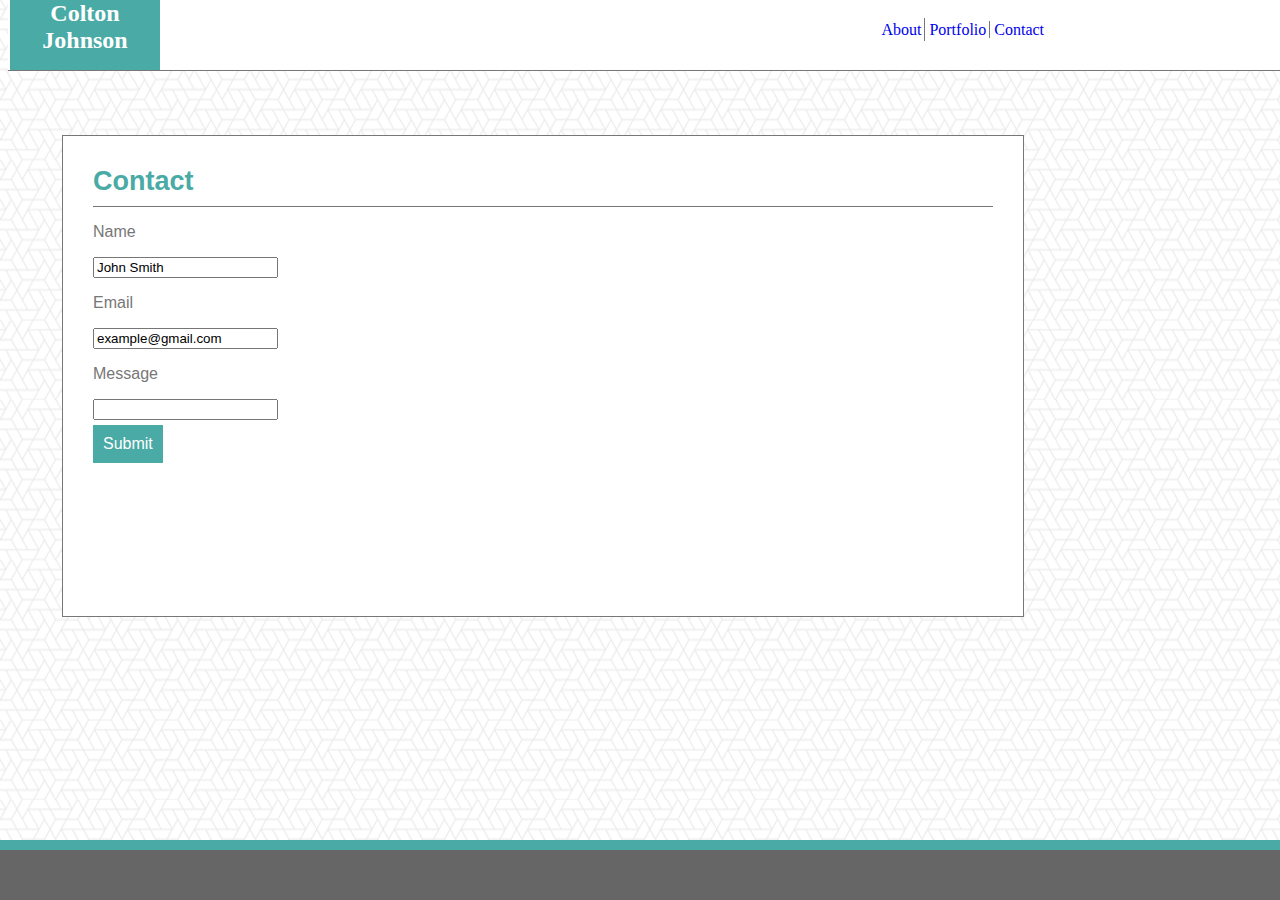
==== contact.html @ 15fa8ff3 "update 082618-0231" ====
<!DOCTYPE <!DOCTYPE html>
<html>
<head>
    <meta charset="utf-8" />
    <title>Basic Portfolio</title>
    <link rel="stylesheet" type="text/css" href="css/style.css" />


    
</head>
<body>
<header class="header">
        <div class="name">
            <strong>Colton Johnson</strong>
        </div>
        <div class="toplist">
   
               
       <form>
           <a id="about1" href="index.html">About</a>
           <a id="portfolio" href="portfolio.html">Portfolio</a>
           <a id="contact" href="contact.html">Contact</a>
       </form>
                     
              
        </div>
       </header>
<section class="body">



<div id="box3">
        <header id="contactheader">

        <strong>Contact</strong>

        </header>

    <form action="/action_page.php">
       <div id="form">
        <p> Name </p>
        <input type="text" name="name" value="John Smith"><br>
        <p>Email </p>
        <input type="text" name="email" value="example@gmail.com"><br>
        <p>Message</p>
        <div id="messagefield">
        <input type="text"><br>
        <div>
        
        <a id="submit" href="">Submit</a><br>

        
        </form>
    </div>


        <footer class="footer">

            </footer>
</section>            
</body>
</html>
---- css/style.css ----
.header {background-color:#ffffff;
         font-family: 'Georgia', Times, Times New Roman, serif;
         display: block;
         height: 70px;
         width: 100%;
         position: fixed;
         top: 0;
         border-bottom: 1px;
         border-bottom-style: solid;
         border-bottom-color: #777777;

}

.toplist {position: absolute;
          left: 68%;
          top: 30%;
          margin: auto;
          display: inline;   
        
        }
          
        #about1 { border-right: 1px;
            border-right-style: solid;
            border-right-color: #777777;
            padding: 3px;
            text-decoration: none;
          }

        #portfolio { border-right: 1px;
            border-right-style: solid;
            border-right-color: #777777;
            padding-right: 3px;
            text-decoration: none;
          }

        #contact {text-decoration: none;


        }  

.name {color: #ffffff;
       background-color: #4aaaa5;
       width: 150px;
       height: 70px;
       position: absolute;
       bottom: 0;
       top: 0;
       right: 1128px;
       text-align: center;
       font-size: 24px;
       

}



body { background-image: url(../images/what-the-hex.png);
        color: #777777;
        font-family: 'Arial', 'Helvetica Neue', Helvetica, sans-serif;

}

#about {color:#4aaaa5;
        float: left;
        margin: 10px;
        font-size: 20px;
        padding-top: 20px; 
        margin-left: 30px;
        font-size: 27px;
      

}

#profile { float: left;
           margin: 10px;
          
}

#p1 { text-align: left;


}


#box1 { height: 480px;
        width: 960px;
        background-color: #ffffff;
        text-align: center;
        margin: auto;
        position: absolute;
        top: 15%;
        right: 20%;
        border: 1px;
        border-style: solid;
        border-color: #777777;

}

.box1contents {position: absolute;
               right: 5%;
               top: 15%;
               border-top: 1px;
               border-top-style: solid;
               border-top-color: #777777;
               margin-left: 30px;
               padding-top: 30px;


}

.box2 {height: 480px;
       width: 960px;
       background-color: #ffffff;
       text-align: left;
       margin: auto;
       position: absolute;
       top: 15%;
       right: 20%;
       border: 1px;
       border-style: solid;
       border-color: #777777

}

.box2contents {display: inline-block;
               width: 400px;
               length: 400px;



}

#box3 { height: 480px;
    width: 960px;
    background-color: #ffffff;
    text-align: left;
    margin: auto;
    position: absolute;
    top: 15%;
    right: 20%;
    border: 1px;
    border-style: solid;
    border-color: #777777;
    

}

#contactheader { color: #4aaaa5;
                 position: absolute;
                 left: 30px;
                 top: 30px;
                 font-size: 27px;

}

#form {position: absolute;
       right: 30px;
       Top: 70px;
       border-top: 1px;
       border-top-style: solid;
       border-top-color: #777777;
       width: 900px;
       


}



#submit {margin-top: 10px;
        color: #ffffff;
        background-color: #4aaaa5;
        text-decoration: none;
        padding: 10px;
        position: absolute;
        top: 90%;

    
}
#portfolioheader {color: #4aaaa5;
                 position: absolute;
                 left: 30px;
                 top: 30px;
                 font-size: 27px;

}

#pheaderstyle { border-bottom: 1px;
                border-bottom-style: solid;
                border-bottom-color: #777777;
                width: 900px;
                position: absolute;
                top: 70px;
                left: 25px;
                




}                 





#ph1 { position: absolute;
       top: 100px;
       right: 100px;



}

#ph2 {position: absolute;
      top: 100px;
      right: 400px;


}


#ph3 {position: absolute;
      top: 100px;
      right: 700px;

}

#ph4 {position: absolute;
      top: 300px;
      right: 700px;


}

#ph5 {position: absolute;
      top: 300px;
      right: 400px;


}



#th1 {text-decoration: none;
      color: #ffffff;
      background-color: #4aaaa5;
      padding: 10px;
      z-index: 10;
      position: absolute;
      top: 192px;
      right: 700px;
      width: 160px;
      text-align: center;


}

#th2 {text-decoration: none;
      color: #ffffff;
      background-color: #4aaaa5;
      padding: 10px;
      z-index: 10;
      position: absolute;
      top: 192px;
      right: 400px;
      width: 160px;
      text-align: center;


}

#th3 {text-decoration: none;
      color: #ffffff;
      background-color: #4aaaa5;
      padding: 10px;
      z-index: 10;
      position: absolute;
      top: 192px;
      right: 100px;
      width: 160;
      text-align: center;


}


#th4 {text-decoration: none;
      color: #ffffff;
      background-color: #4aaaa5;
      padding: 10px;
      z-index: 10;
      position: absolute;
      top: 392px;
      right: 400px;
      width: 160px;
      text-align: center;


}

#th5 {text-decoration: none;
      color: #ffffff;
      background-color: #4aaaa5;
      padding: 10px;
      z-index: 10;
      position: absolute;
      top: 392px;
      right: 700px;
      width: 160px;
      text-align: center;


}



.footer {
    position: fixed;
    left: 0;
    bottom: 0;
    width: 100%;
    background-color: #666666;
    color: white;
    text-align: center;
    height: 50px;
    border-top: 10px;
    border-top-style: solid;
    border-top-color: #4aaaa5;
}
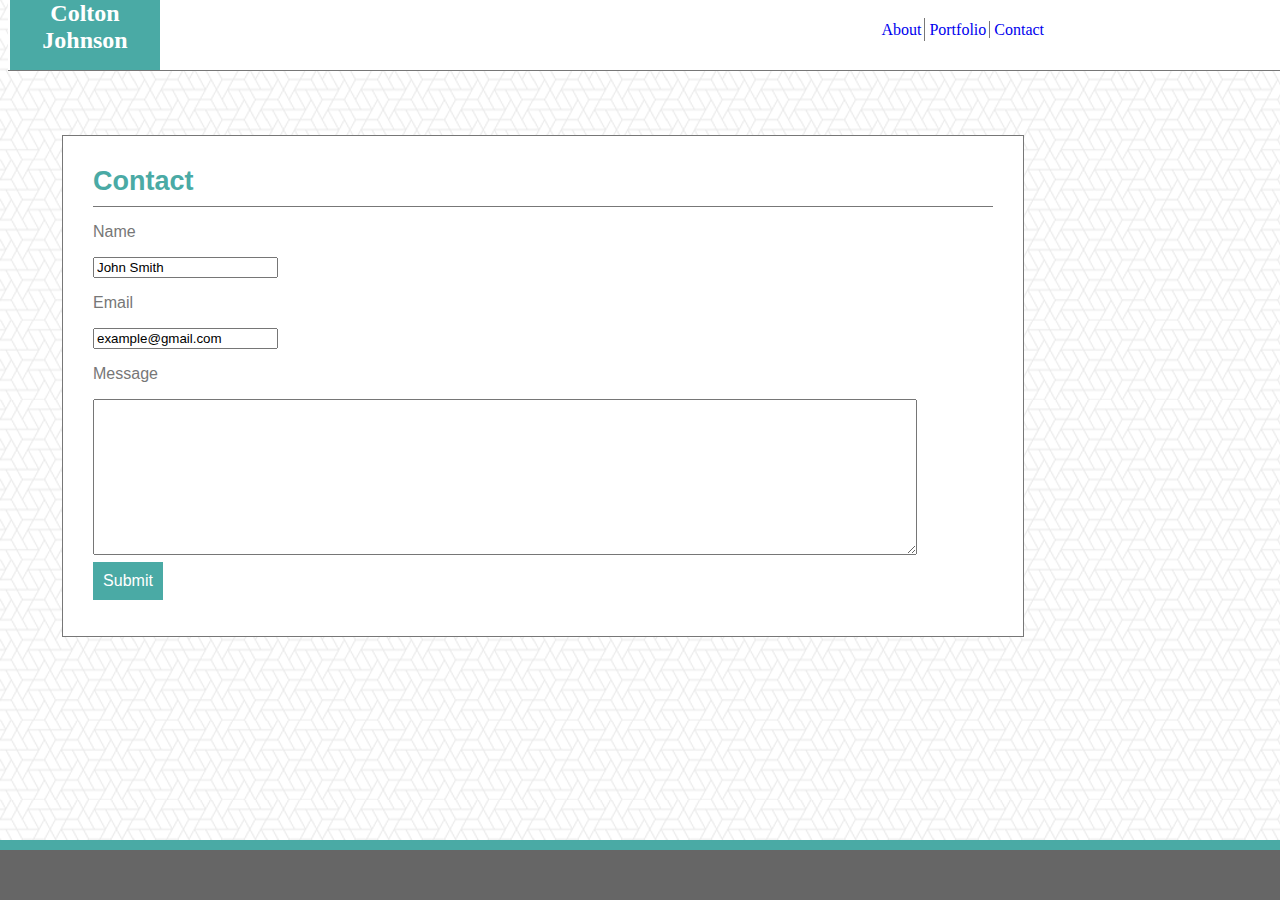
==== commit 8893df9f: "update 082618-0316" ====
--- a/contact.html
+++ b/contact.html
@@ -25,7 +25,6 @@
               
         </div>
        </header>
-<section class="body">
 
 
 
@@ -38,16 +37,17 @@
 
     <form action="/action_page.php">
        <div id="form">
-        <p> Name </p>
-        <input type="text" name="name" value="John Smith"><br>
-        <p>Email </p>
-        <input type="text" name="email" value="example@gmail.com"><br>
-        <p>Message</p>
+        <p id="formname"> Name </p>
+        <input type="text" name="name" value="John Smith">
+        <p id="formemail">Email </p>
+        <input type="text" name="email" value="example@gmail.com">
+        
+        <p id="formmessage">Message</p>
         <div id="messagefield">
-        <input type="text"><br>
+        <textarea name="message" id="messagefield" rows="10" cols="100"></textarea>
         <div>
         
-        <a id="submit" href="">Submit</a><br>
+        <a id="submit" href="">Submit</a>
 
         
         </form>
--- a/css/style.css
+++ b/css/style.css
@@ -132,7 +132,7 @@
 
 }
 
-#box3 { height: 480px;
+#box3 { height: 500px;
     width: 960px;
     background-color: #ffffff;
     text-align: left;
@@ -167,6 +167,13 @@
 
 }
 
+.formtags {font-size: 18px;
+          display: inline-block;
+
+}
+
+
+
 
 
 #submit {margin-top: 10px;
@@ -175,7 +182,10 @@
         text-decoration: none;
         padding: 10px;
         position: absolute;
-        top: 90%;
+        top: 99%;
+        width: 50px;
+        text-align: center;
+
 
     
 }
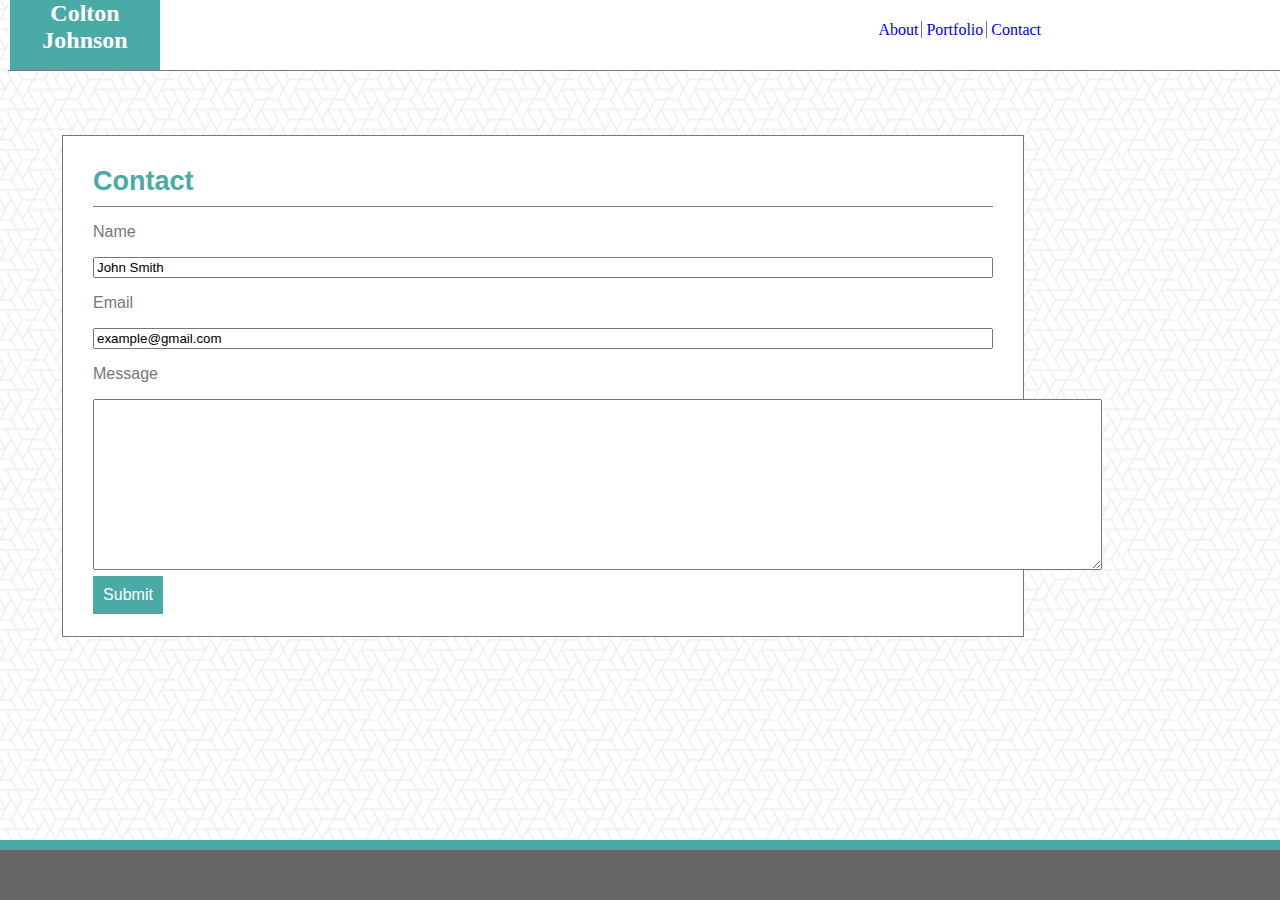
==== commit 864f2555: "update 082818-1825" ====
--- a/contact.html
+++ b/contact.html
@@ -44,7 +44,7 @@
         
         <p id="formmessage">Message</p>
         <div id="messagefield">
-        <textarea name="message" id="messagefield" rows="10" cols="100"></textarea>
+        <textarea rows="11" cols="123"></textarea>
         <div>
         
         <a id="submit" href="">Submit</a>
--- a/css/style.css
+++ b/css/style.css
@@ -11,7 +11,7 @@
          border-bottom-style: solid;
          border-bottom-color: #777777;
 
-}
+        }
 
 .toplist {position: absolute;
           left: 68%;
@@ -21,22 +21,23 @@
         
         }
           
-        #about1 { border-right: 1px;
-            border-right-style: solid;
-            border-right-color: #777777;
-            padding: 3px;
-            text-decoration: none;
-          }
-
-        #portfolio { border-right: 1px;
+#about1 { border-right: 1px;
+          border-right-style: solid;
+          border-right-color: #777777;
+          padding-right: 3px;
+          text-decoration: none;
+
+        }
+
+#portfolio {border-right: 1px;
             border-right-style: solid;
             border-right-color: #777777;
             padding-right: 3px;
             text-decoration: none;
-          }
-
-        #contact {text-decoration: none;
-
+
+        }
+
+#contact {text-decoration: none;
 
         }  
 
@@ -51,16 +52,13 @@
        text-align: center;
        font-size: 24px;
        
-
-}
-
-
-
-body { background-image: url(../images/what-the-hex.png);
-        color: #777777;
-        font-family: 'Arial', 'Helvetica Neue', Helvetica, sans-serif;
-
-}
+       }
+
+body {background-image: url(../images/what-the-hex.png);
+      color: #777777;
+      font-family: 'Arial', 'Helvetica Neue', Helvetica, sans-serif;
+
+       }
 
 #about {color:#4aaaa5;
         float: left;
@@ -70,45 +68,41 @@
         margin-left: 30px;
         font-size: 27px;
       
-
-}
-
-#profile { float: left;
-           margin: 10px;
+        }
+
+#profile {float: left;
+          margin: 10px;
           
-}
+        }
 
 #p1 { text-align: left;
 
-
-}
-
-
-#box1 { height: 480px;
-        width: 960px;
-        background-color: #ffffff;
-        text-align: center;
-        margin: auto;
-        position: absolute;
-        top: 15%;
-        right: 20%;
-        border: 1px;
-        border-style: solid;
-        border-color: #777777;
-
-}
+        }
+
+#box1 {height: 480px;
+       width: 960px;
+       background-color: #ffffff;
+       text-align: center;
+       margin: auto;
+       position: absolute;
+       top: 15%;
+       right: 20%;
+       border: 1px;
+       border-style: solid;
+       border-color: #777777;
+
+        }
 
 .box1contents {position: absolute;
-               right: 5%;
-               top: 15%;
+               right: 30px;
+               top: 70px;
                border-top: 1px;
                border-top-style: solid;
                border-top-color: #777777;
                margin-left: 30px;
                padding-top: 30px;
 
-
-}
+        }
 
 .box2 {height: 480px;
        width: 960px;
@@ -120,40 +114,36 @@
        right: 20%;
        border: 1px;
        border-style: solid;
-       border-color: #777777
-
-}
+       border-color: #777777;
+
+        }
 
 .box2contents {display: inline-block;
                width: 400px;
-               length: 400px;
-
-
-
-}
-
-#box3 { height: 500px;
-    width: 960px;
-    background-color: #ffffff;
-    text-align: left;
-    margin: auto;
-    position: absolute;
-    top: 15%;
-    right: 20%;
-    border: 1px;
-    border-style: solid;
-    border-color: #777777;
+
+        }
+
+#box3 {height: 500px;
+       width: 960px;
+       background-color: #ffffff;
+       text-align: left;
+       margin: auto;
+       position: absolute;
+       top: 15%;
+       right: 20%;
+       border: 1px;
+       border-style: solid;
+       border-color: #777777;
     
-
-}
-
-#contactheader { color: #4aaaa5;
-                 position: absolute;
-                 left: 30px;
-                 top: 30px;
-                 font-size: 27px;
-
-}
+        }
+
+#contactheader {color: #4aaaa5;
+                position: absolute;
+                left: 30px;
+                top: 30px;
+                font-size: 27px;
+
+        }
 
 #form {position: absolute;
        right: 30px;
@@ -162,96 +152,73 @@
        border-top-style: solid;
        border-top-color: #777777;
        width: 900px;
-       
-
-
-}
+
+        }
 
 .formtags {font-size: 18px;
           display: inline-block;
 
-}
-
-
-
-
+        }
 
 #submit {margin-top: 10px;
-        color: #ffffff;
-        background-color: #4aaaa5;
-        text-decoration: none;
-        padding: 10px;
-        position: absolute;
-        top: 99%;
-        width: 50px;
-        text-align: center;
-
-
+         color: #ffffff;
+         background-color: #4aaaa5;
+         text-decoration: none;
+         padding: 10px;
+         position: absolute;
+         top: 99%;
+         width: 50px;
+         text-align: center;
     
-}
+        }
+
 #portfolioheader {color: #4aaaa5;
-                 position: absolute;
-                 left: 30px;
-                 top: 30px;
-                 font-size: 27px;
-
-}
-
-#pheaderstyle { border-bottom: 1px;
-                border-bottom-style: solid;
-                border-bottom-color: #777777;
-                width: 900px;
-                position: absolute;
-                top: 70px;
-                left: 25px;
-                
-
-
-
-
-}                 
-
-
-
-
-
-#ph1 { position: absolute;
-       top: 100px;
-       right: 100px;
-
-
-
-}
+                  position: absolute;
+                  left: 30px;
+                  top: 30px;
+                  font-size: 27px;
+
+        }
+
+#pheaderstyle {border-bottom: 1px;
+               border-bottom-style: solid;
+               border-bottom-color: #777777;
+               width: 900px;
+               position: absolute;
+               top: 70px;
+               left: 30px;
+
+        }                 
+
+#ph1 {position: absolute;
+      top: 100px;
+      right: 100px;
+
+        }
 
 #ph2 {position: absolute;
       top: 100px;
       right: 400px;
 
-
-}
-
+        }
 
 #ph3 {position: absolute;
       top: 100px;
       right: 700px;
 
-}
+        }
 
 #ph4 {position: absolute;
       top: 300px;
       right: 700px;
 
-
-}
+        }
 
 #ph5 {position: absolute;
       top: 300px;
       right: 400px;
 
-
-}
-
-
+        }
 
 #th1 {text-decoration: none;
       color: #ffffff;
@@ -264,8 +231,7 @@
       width: 160px;
       text-align: center;
 
-
-}
+        }
 
 #th2 {text-decoration: none;
       color: #ffffff;
@@ -278,8 +244,7 @@
       width: 160px;
       text-align: center;
 
-
-}
+        }
 
 #th3 {text-decoration: none;
       color: #ffffff;
@@ -292,9 +257,7 @@
       width: 160;
       text-align: center;
 
-
-}
-
+        }
 
 #th4 {text-decoration: none;
       color: #ffffff;
@@ -307,8 +270,7 @@
       width: 160px;
       text-align: center;
 
-
-}
+        }
 
 #th5 {text-decoration: none;
       color: #ffffff;
@@ -321,8 +283,10 @@
       width: 160px;
       text-align: center;
 
-
-}
+        }
+input {width: 900px;
+
+        }
 
 
 
@@ -338,4 +302,5 @@
     border-top: 10px;
     border-top-style: solid;
     border-top-color: #4aaaa5;
-}+
+        }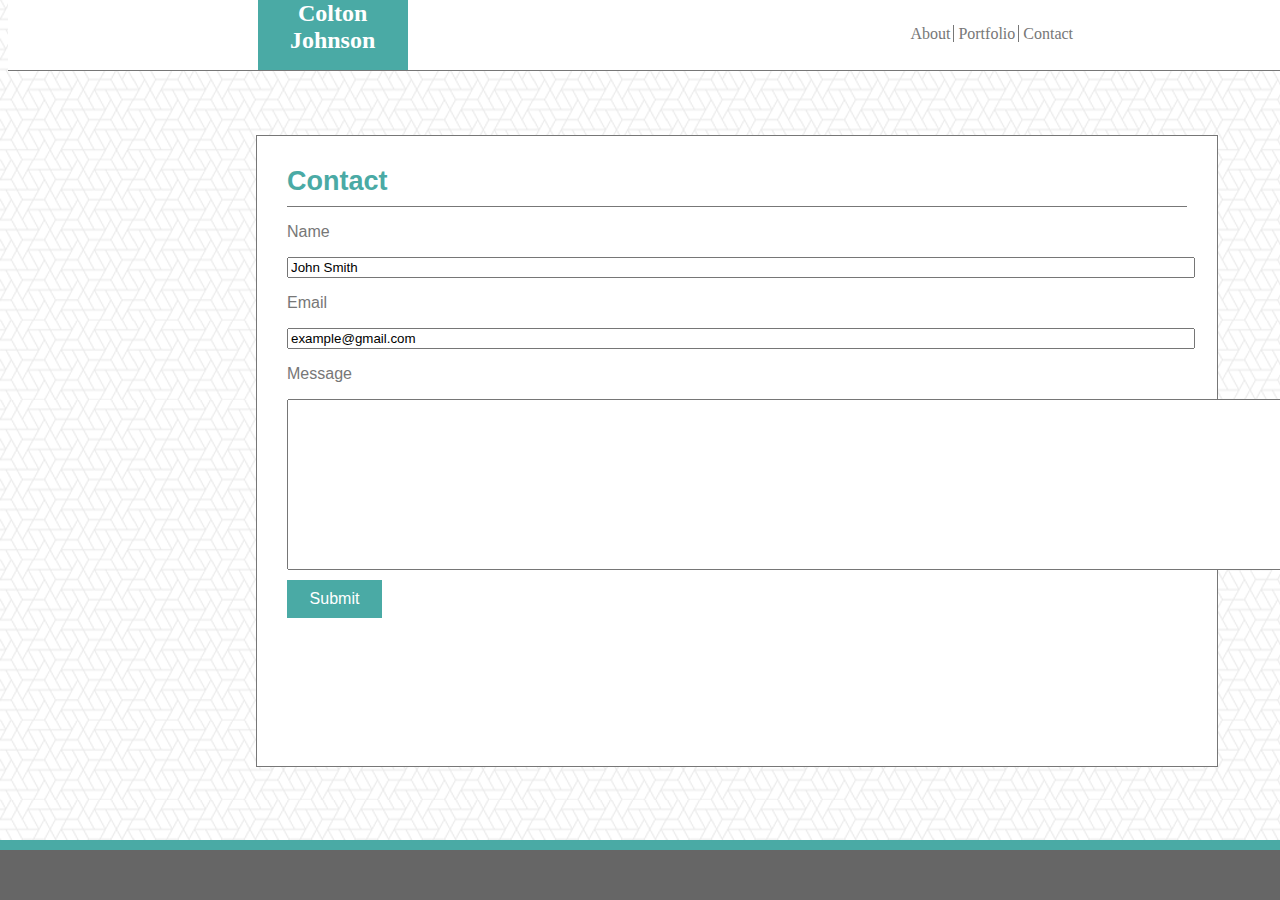
==== commit 8a58ce85: "update 083018-1820" ====
--- a/contact.html
+++ b/contact.html
@@ -1,12 +1,9 @@
-<!DOCTYPE <!DOCTYPE html>
+<!DOCTYPE html>
 <html>
 <head>
     <meta charset="utf-8" />
     <title>Basic Portfolio</title>
     <link rel="stylesheet" type="text/css" href="css/style.css" />
-
-
-    
 </head>
 <body>
 <header class="header">
--- a/css/style.css
+++ b/css/style.css
@@ -14,10 +14,11 @@
         }
 
 .toplist {position: absolute;
-          left: 68%;
-          top: 30%;
+          left: 70.5%;
+          top: 35%;
           margin: auto;
-          display: inline;   
+          display: inline; 
+          color: #777777;  
         
         }
           
@@ -26,6 +27,7 @@
           border-right-color: #777777;
           padding-right: 3px;
           text-decoration: none;
+          color: #777777;
 
         }
 
@@ -34,10 +36,12 @@
             border-right-color: #777777;
             padding-right: 3px;
             text-decoration: none;
+            color: #777777;
 
         }
 
 #contact {text-decoration: none;
+          color: #777777;
 
         }  
 
@@ -48,7 +52,7 @@
        position: absolute;
        bottom: 0;
        top: 0;
-       right: 1128px;
+       left: 19.5%;
        text-align: center;
        font-size: 24px;
        
@@ -79,7 +83,7 @@
 
         }
 
-#box1 {height: 480px;
+#box1 {height: 65%;
        width: 960px;
        background-color: #ffffff;
        text-align: center;
@@ -87,6 +91,7 @@
        position: absolute;
        top: 15%;
        right: 20%;
+       left: 20%;
        border: 1px;
        border-style: solid;
        border-color: #777777;
@@ -104,7 +109,7 @@
 
         }
 
-.box2 {height: 480px;
+.box2 {height: 70%;
        width: 960px;
        background-color: #ffffff;
        text-align: left;
@@ -112,6 +117,7 @@
        position: absolute;
        top: 15%;
        right: 20%;
+       left: 20%;
        border: 1px;
        border-style: solid;
        border-color: #777777;
@@ -123,7 +129,7 @@
 
         }
 
-#box3 {height: 500px;
+#box3 {height: 70%;
        width: 960px;
        background-color: #ffffff;
        text-align: left;
@@ -131,6 +137,7 @@
        position: absolute;
        top: 15%;
        right: 20%;
+       left: 20%;
        border: 1px;
        border-style: solid;
        border-color: #777777;
@@ -167,7 +174,7 @@
          padding: 10px;
          position: absolute;
          top: 99%;
-         width: 50px;
+         width: 75px;
          text-align: center;
     
         }
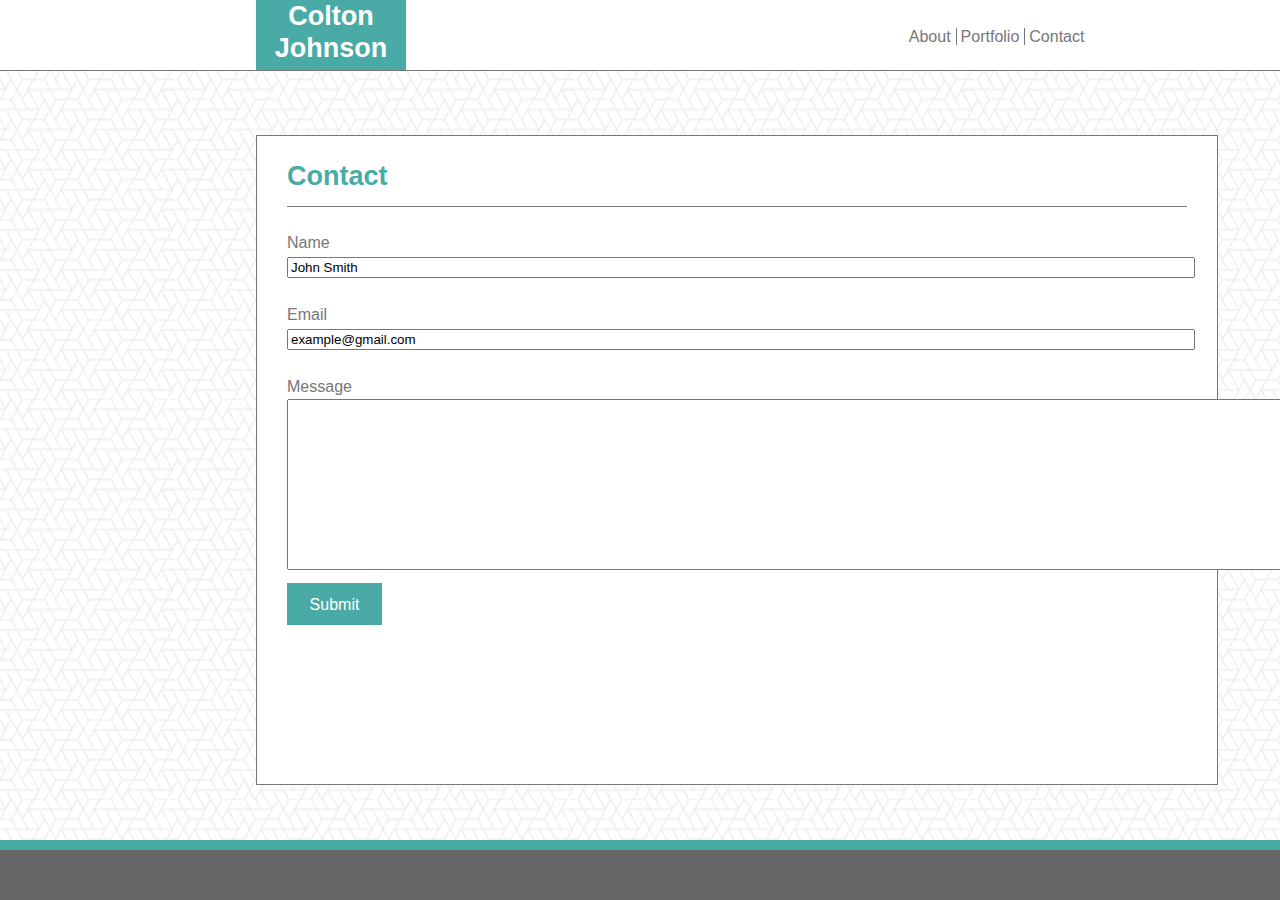
==== commit 14c7ac4f: "update 090218-0945" ====
--- a/contact.html
+++ b/contact.html
@@ -3,57 +3,46 @@
 <head>
     <meta charset="utf-8" />
     <title>Basic Portfolio</title>
+    <link rel="stylesheet" type="text/css" href="css/reset.css" />
     <link rel="stylesheet" type="text/css" href="css/style.css" />
 </head>
-<body>
-<header class="header">
+<body class="body">
+    <header class="header">
         <div class="name">
             <strong>Colton Johnson</strong>
         </div>
-        <div class="toplist">
-   
-               
-       <form>
-           <a id="about1" href="index.html">About</a>
-           <a id="portfolio" href="portfolio.html">Portfolio</a>
-           <a id="contact" href="contact.html">Contact</a>
-       </form>
-                     
-              
+        <div class="toplist">     
+            <form>
+                <a id="about" href="index.html">About</a>
+                <a id="portfolio" href="portfolio.html">Portfolio</a>
+                <a id="contact" href="contact.html">Contact</a>
+            </form>     
         </div>
-       </header>
-
-
-
-<div id="box3">
-        <header id="contactheader">
-
-        <strong>Contact</strong>
-
+    </header>
+    <div id="box3">
+        <header class="contentheader">
+            <strong>Contact</strong>
         </header>
-
-    <form action="/action_page.php">
-       <div id="form">
-        <p id="formname"> Name </p>
-        <input type="text" name="name" value="John Smith">
-        <p id="formemail">Email </p>
-        <input type="text" name="email" value="example@gmail.com">
-        
-        <p id="formmessage">Message</p>
-        <div id="messagefield">
-        <textarea rows="11" cols="123"></textarea>
-        <div>
-        
-        <a id="submit" href="">Submit</a>
-
-        
+        <form action="/action_page.php">
+            <div id="form">
+                <br>
+                <p id="formname"> Name </p>
+                <input type="text" name="name" value="John Smith">
+                <br>
+                <br>
+                <p id="formemail">Email </p>
+                <input type="text" name="email" value="example@gmail.com">
+                <br>
+                <br>
+                <p id="formmessage">Message</p>
+                <div id="messagefield">
+                    <textarea rows="11" cols="123"></textarea>
+                    <a id="submit" href="">Submit</a>
+                </div>
+            </div>
         </form>
     </div>
-
-
-        <footer class="footer">
-
-            </footer>
-</section>            
+    <footer class="footer">
+    </footer>
 </body>
 </html>--- a/css/style.css
+++ b/css/style.css
@@ -11,39 +11,67 @@
          border-bottom-style: solid;
          border-bottom-color: #777777;
 
-        }
+}
+
+header {font-family: 'Arial', 'Helvetica Neue', Helvetica, sans-serif;
+
+}
 
 .toplist {position: absolute;
-          left: 70.5%;
+          left: 71%;
           top: 35%;
           margin: auto;
           display: inline; 
           color: #777777;  
         
-        }
+}
           
-#about1 { border-right: 1px;
+#about { border-right: 1px;
           border-right-style: solid;
           border-right-color: #777777;
-          padding-right: 3px;
+          padding-right: 5px;
           text-decoration: none;
           color: #777777;
 
-        }
+}
+
+#about:hover {color: #4aaaa5;
+
+}
+
+#about:default {color: #777777;
+
+}
 
 #portfolio {border-right: 1px;
             border-right-style: solid;
             border-right-color: #777777;
-            padding-right: 3px;
+            padding-right: 5px;
             text-decoration: none;
             color: #777777;
 
-        }
+}
+
+#portfolio:hover {color: #4aaaa5;
+
+}
+
+#portfolio:default {color: #777777;
+
+}
 
 #contact {text-decoration: none;
           color: #777777;
 
-        }  
+}  
+
+#contact:hover {color: #4aaaa5;
+
+}
+
+#contact:default {color: #777777;
+
+}
 
 .name {color: #ffffff;
        background-color: #4aaaa5;
@@ -52,36 +80,52 @@
        position: absolute;
        bottom: 0;
        top: 0;
-       left: 19.5%;
+       left: 20%;
        text-align: center;
        font-size: 24px;
+       font-family: 'Arial', 'Helvetica Neue', Helvetica, sans-serif;
+       font-weight: bold;
+       line-height: 1.2;
        
-       }
-
-body {background-image: url(../images/what-the-hex.png);
-      color: #777777;
-      font-family: 'Arial', 'Helvetica Neue', Helvetica, sans-serif;
-
-       }
-
-#about {color:#4aaaa5;
-        float: left;
-        margin: 10px;
-        font-size: 20px;
-        padding-top: 20px; 
-        margin-left: 30px;
-        font-size: 27px;
+}
+
+.body {background-image: url(../images/what-the-hex.png);
+       color: #777777;
+       font-family: 'Arial', 'Helvetica Neue', Helvetica, sans-serif;
+       line-height: 1.5;
+
+}
+
+a {font-family: 'Arial', 'Helvetica Neue', Helvetica, sans-serif;
+   line-height: 1.5;
+   height: 22px;
+
+}
+
+strong {font-display: bold;
+        font-size: 27px;      
+
+}
+
+.contentheader {color:#4aaaa5;
+                float: left;
+                margin: 10px;
+                font-size: 20px;
+                padding-top: 10px; 
+                margin-left: 30px;
+                font-size: 27px;
+                font-weight: bold;
       
-        }
+}
 
 #profile {float: left;
           margin: 10px;
           
-        }
+}
 
 #p1 { text-align: left;
 
-        }
+}
 
 #box1 {height: 65%;
        width: 960px;
@@ -96,7 +140,7 @@
        border-style: solid;
        border-color: #777777;
 
-        }
+}
 
 .box1contents {position: absolute;
                right: 30px;
@@ -107,7 +151,13 @@
                margin-left: 30px;
                padding-top: 30px;
 
-        }
+}
+
+#profilepic {width: 150px;
+             height: 150px; 
+             float: left;
+
+}
 
 .box2 {height: 70%;
        width: 960px;
@@ -122,14 +172,14 @@
        border-style: solid;
        border-color: #777777;
 
-        }
+}
 
 .box2contents {display: inline-block;
                width: 400px;
 
-        }
-
-#box3 {height: 70%;
+}
+
+#box3 {height: 72%;
        width: 960px;
        background-color: #ffffff;
        text-align: left;
@@ -142,15 +192,8 @@
        border-style: solid;
        border-color: #777777;
     
-        }
-
-#contactheader {color: #4aaaa5;
-                position: absolute;
-                left: 30px;
-                top: 30px;
-                font-size: 27px;
-
-        }
+}
+
 
 #form {position: absolute;
        right: 30px;
@@ -160,12 +203,12 @@
        border-top-color: #777777;
        width: 900px;
 
-        }
+}
 
 .formtags {font-size: 18px;
           display: inline-block;
 
-        }
+}
 
 #submit {margin-top: 10px;
          color: #ffffff;
@@ -177,15 +220,9 @@
          width: 75px;
          text-align: center;
     
-        }
-
-#portfolioheader {color: #4aaaa5;
-                  position: absolute;
-                  left: 30px;
-                  top: 30px;
-                  font-size: 27px;
-
-        }
+}
+
+
 
 #pheaderstyle {border-bottom: 1px;
                border-bottom-style: solid;
@@ -195,37 +232,47 @@
                top: 70px;
                left: 30px;
 
-        }                 
+} 
+
 
 #ph1 {position: absolute;
       top: 100px;
       right: 100px;
-
-        }
+      
+
+}
 
 #ph2 {position: absolute;
       top: 100px;
       right: 400px;
-
-        }
+     
+
+}
 
 #ph3 {position: absolute;
       top: 100px;
       right: 700px;
-
-        }
+    
+
+}
 
 #ph4 {position: absolute;
       top: 300px;
       right: 700px;
-
-        }
+   
+}
 
 #ph5 {position: absolute;
       top: 300px;
       right: 400px;
 
-        }
+
+} 
+        
+img {width: 180px;
+     height: 140px;
+
+}
 
 #th1 {text-decoration: none;
       color: #ffffff;
@@ -238,7 +285,7 @@
       width: 160px;
       text-align: center;
 
-        }
+}
 
 #th2 {text-decoration: none;
       color: #ffffff;
@@ -251,7 +298,7 @@
       width: 160px;
       text-align: center;
 
-        }
+}
 
 #th3 {text-decoration: none;
       color: #ffffff;
@@ -261,10 +308,10 @@
       position: absolute;
       top: 192px;
       right: 100px;
-      width: 160;
-      text-align: center;
-
-        }
+      width: 160px;
+      text-align: center;
+
+}
 
 #th4 {text-decoration: none;
       color: #ffffff;
@@ -277,7 +324,7 @@
       width: 160px;
       text-align: center;
 
-        }
+}
 
 #th5 {text-decoration: none;
       color: #ffffff;
@@ -290,12 +337,11 @@
       width: 160px;
       text-align: center;
 
-        }
+}
+
 input {width: 900px;
 
-        }
-
-
+}
 
 .footer {
     position: fixed;
@@ -310,4 +356,4 @@
     border-top-style: solid;
     border-top-color: #4aaaa5;
 
-        }+}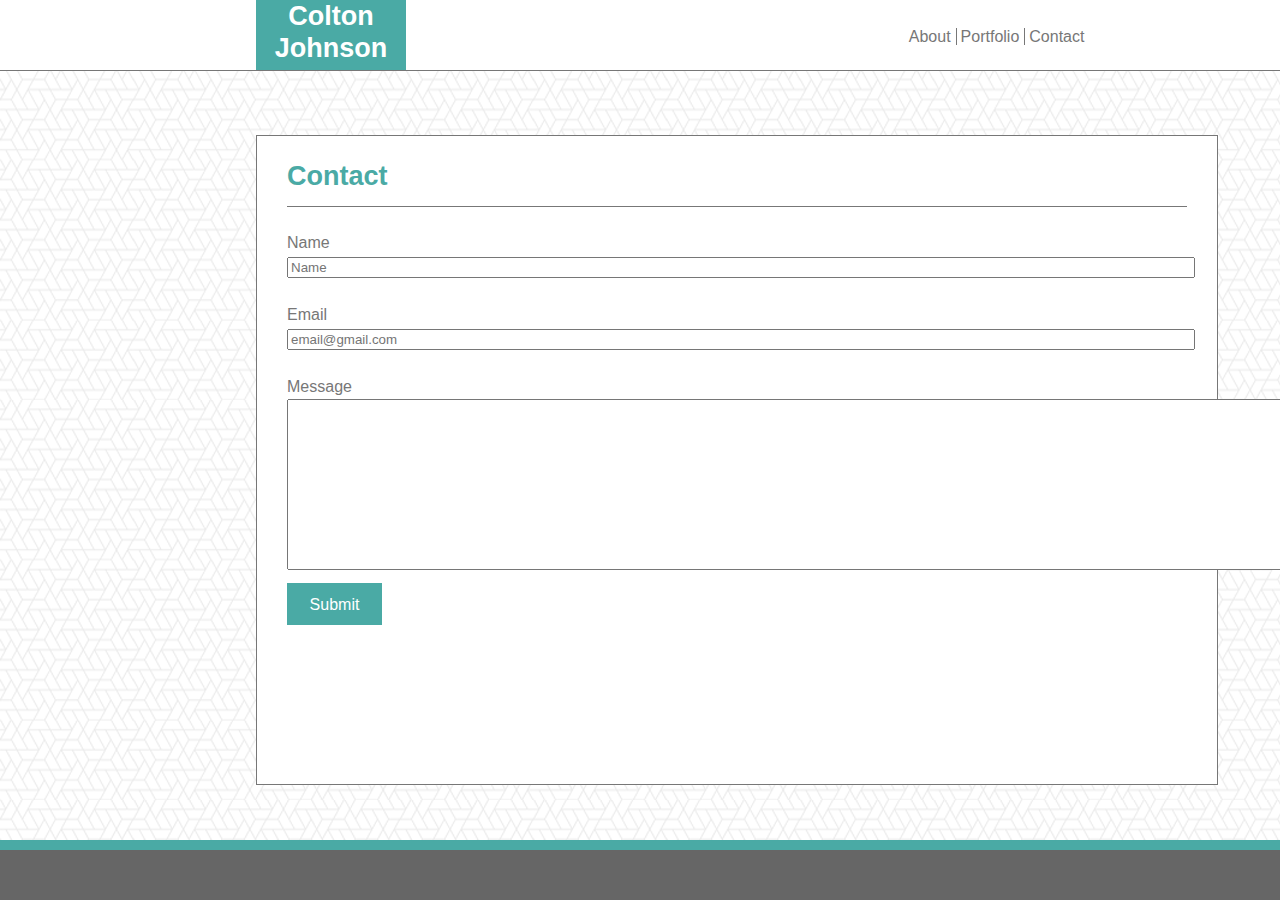
==== commit 25120ce8: "update 092018-2141" ====
--- a/contact.html
+++ b/contact.html
@@ -27,11 +27,11 @@
             <div id="form">
                 <br>
                 <p id="formname"> Name </p>
-                <input type="text" name="name" value="John Smith">
+                <input type="text" name="name" placeholder="Name">
                 <br>
                 <br>
                 <p id="formemail">Email </p>
-                <input type="text" name="email" value="example@gmail.com">
+                <input type="text" name="email" placeholder="email@gmail.com">
                 <br>
                 <br>
                 <p id="formmessage">Message</p>
--- a/css/style.css
+++ b/css/style.css
@@ -85,26 +85,22 @@
        font-size: 24px;
        font-family: 'Arial', 'Helvetica Neue', Helvetica, sans-serif;
        font-weight: bold;
-       line-height: 1.2;
-       
+       line-height: 1.2;      
 }
 
 .body {background-image: url(../images/what-the-hex.png);
        color: #777777;
        font-family: 'Arial', 'Helvetica Neue', Helvetica, sans-serif;
        line-height: 1.5;
-
 }
 
 a {font-family: 'Arial', 'Helvetica Neue', Helvetica, sans-serif;
    line-height: 1.5;
    height: 22px;
-
 }
 
 strong {font-display: bold;
         font-size: 27px;      
-
 }
 
 .contentheader {color:#4aaaa5;
@@ -114,17 +110,14 @@
                 padding-top: 10px; 
                 margin-left: 30px;
                 font-size: 27px;
-                font-weight: bold;
-      
+                font-weight: bold;     
 }
 
 #profile {float: left;
-          margin: 10px;
-          
+          margin: 10px;         
 }
 
 #p1 { text-align: left;
-
 }
 
 #box1 {height: 65%;
@@ -139,7 +132,6 @@
        border: 1px;
        border-style: solid;
        border-color: #777777;
-
 }
 
 .box1contents {position: absolute;
@@ -150,13 +142,11 @@
                border-top-color: #777777;
                margin-left: 30px;
                padding-top: 30px;
-
 }
 
 #profilepic {width: 150px;
              height: 150px; 
              float: left;
-
 }
 
 .box2 {height: 70%;
@@ -171,12 +161,10 @@
        border: 1px;
        border-style: solid;
        border-color: #777777;
-
 }
 
 .box2contents {display: inline-block;
                width: 400px;
-
 }
 
 #box3 {height: 72%;
@@ -190,8 +178,7 @@
        left: 20%;
        border: 1px;
        border-style: solid;
-       border-color: #777777;
-    
+       border-color: #777777;   
 }
 
 
@@ -202,12 +189,10 @@
        border-top-style: solid;
        border-top-color: #777777;
        width: 900px;
-
 }
 
 .formtags {font-size: 18px;
           display: inline-block;
-
 }
 
 #submit {margin-top: 10px;
@@ -218,8 +203,7 @@
          position: absolute;
          top: 99%;
          width: 75px;
-         text-align: center;
-    
+         text-align: center;    
 }
 
 
@@ -231,7 +215,6 @@
                position: absolute;
                top: 70px;
                left: 30px;
-
 } 
 
 
@@ -239,39 +222,32 @@
       top: 100px;
       right: 100px;
       
-
 }
 
 #ph2 {position: absolute;
       top: 100px;
       right: 400px;
      
-
 }
 
 #ph3 {position: absolute;
       top: 100px;
       right: 700px;
     
-
 }
 
 #ph4 {position: absolute;
       top: 300px;
-      right: 700px;
-   
+      right: 700px;  
 }
 
 #ph5 {position: absolute;
       top: 300px;
       right: 400px;
-
-
 } 
         
 img {width: 180px;
      height: 140px;
-
 }
 
 #th1 {text-decoration: none;
@@ -284,7 +260,6 @@
       right: 700px;
       width: 160px;
       text-align: center;
-
 }
 
 #th2 {text-decoration: none;
@@ -297,7 +272,6 @@
       right: 400px;
       width: 160px;
       text-align: center;
-
 }
 
 #th3 {text-decoration: none;
@@ -310,7 +284,6 @@
       right: 100px;
       width: 160px;
       text-align: center;
-
 }
 
 #th4 {text-decoration: none;
@@ -323,7 +296,6 @@
       right: 400px;
       width: 160px;
       text-align: center;
-
 }
 
 #th5 {text-decoration: none;
@@ -336,11 +308,9 @@
       right: 700px;
       width: 160px;
       text-align: center;
-
 }
 
 input {width: 900px;
-
 }
 
 .footer {
@@ -355,5 +325,4 @@
     border-top: 10px;
     border-top-style: solid;
     border-top-color: #4aaaa5;
-
 }